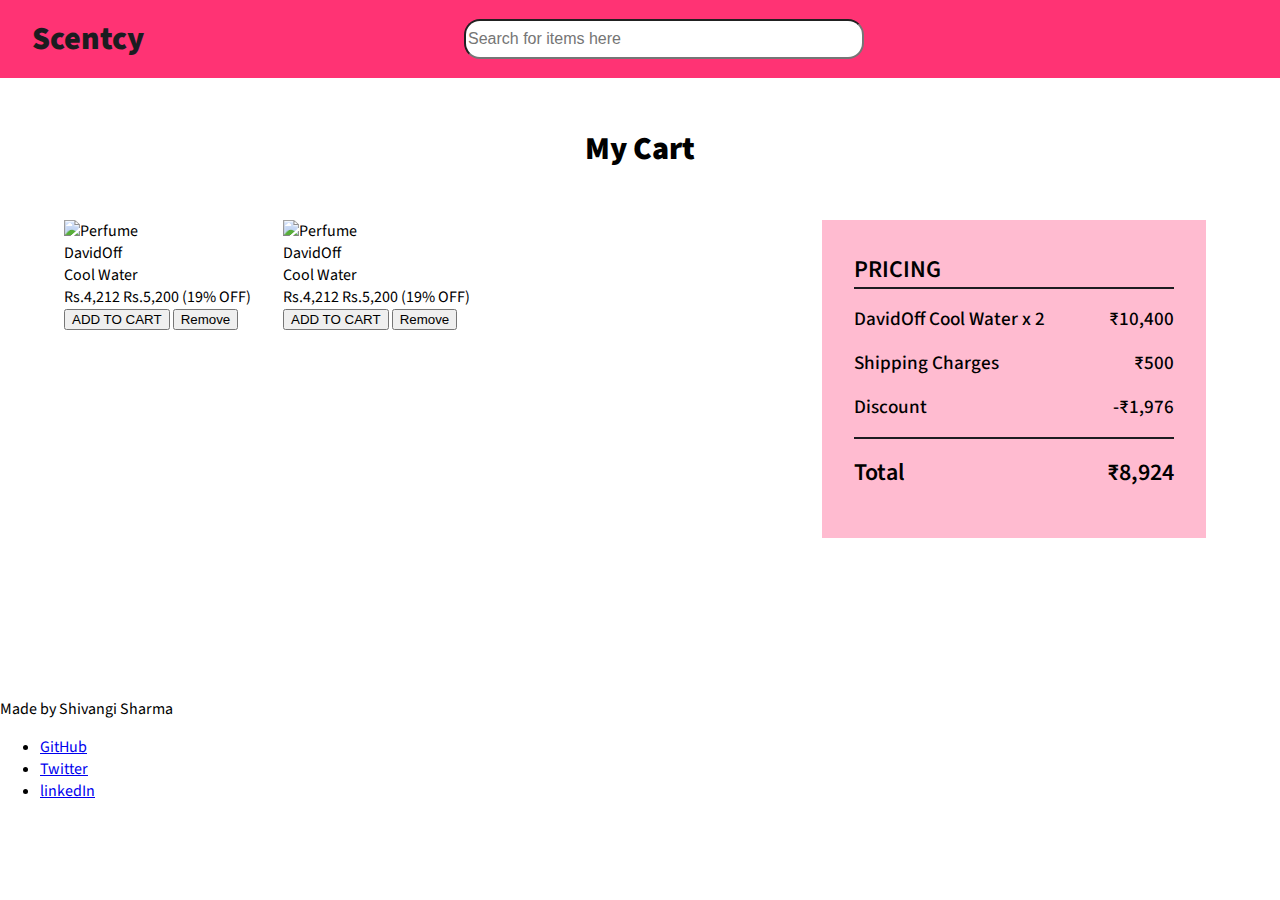
==== Page/Cart/cart.html @ df7d3e12 "feat: cart" ====
<!DOCTYPE html>
<html lang="en">

<head>
    <meta charset="UTF-8">
    <meta http-equiv="X-UA-Compatible" content="IE=edge">
    <meta name="viewport" content="width=device-width, initial-scale=1.0">
    <link rel="stylesheet" href="/css/style.css">
    <link rel="stylesheet" href="cart.css">
    <script src="js/fontawesomepro.js"></script>
    <link rel="stylesheet" href="https://site-assets.fontawesome.com/releases/v6.0.0/css/all.css">
    <title>Scentcy</title>
    <link rel="stylesheet" href="https://robust-ui.netlify.app/components/Card/card.css" />
    <link rel="stylesheet" href="https://robust-ui.netlify.app/components/Button/button.css" />
</head>

<body>
    <header>
        <nav class="nav-container-box">
            <div class="nav-logo"><a href="/../index.html">Scentcy <i class="fa-solid fa-spray-can-sparkles"></i></a></div>
            <input type="search" placeholder="Search for items here" class="nav-input">
            <div class="navbar-pills"> 
              <a class="buy-icon" href="/Page/Wishlist/wishlist.html"><i class="fa-solid fa-heart"></i></a>
              <a class="buy-icon" href="/Page/Cart/cart.html"><i class="fa-solid fa-cart-plus"></i></a>
              <a class="buy-icon" href="/page/logout/logout.html"><i class="fa-solid fa-right-from-bracket"></i></a>
            </div>
        </nav>
    </header>

        <main>
            
            <div class="cart-heading">My Cart</div>

<div class="divider-space"></div>

            <div class="cart-container-box">
                <div class="cart-cards">



                    <div class=" card card-price">

                        <div class="image-product">
                            <img src="/images/perfume-one.PNG"
                                alt="Perfume" />
                                <div class="card-dismiss">
                                    <i class="fa-regular fa-circle-xmark"></i>
                                </div>
                        </div>
                        <div class="card-title">
                           DavidOff
                        </div>
                        <div class="card-text">
                            Cool Water
                        </div>
                        <div class="all-price">
                            <span class="price-after">
                                Rs.4,212
                            </span>
                            <span class="price-before">
                                Rs.5,200
                            </span>
                            <span class="discount">
                                (19% OFF)
                            </span>
                        </div>

                         <button class="btn btn-primary"><i class="fa-solid fa-cart-plus"></i> ADD TO
                            CART</button>
                        <button class="btn btn-error"><i class="fa-solid fa-xmark"></i>
                            Remove</button>
                      
                    </div>





                    <div class=" card card-price">

                        <div class="image-product">
                            <img src="/images/perfume-one.PNG"
                                alt="Perfume" />
                                <div class="card-dismiss">
                                    <i class="fa-regular fa-circle-xmark"></i>
                                </div>
                        </div>
                        <div class="card-title">
                           DavidOff
                        </div>
                        <div class="card-text">
                            Cool Water
                        </div>
                        <div class="all-price">
                            <span class="price-after">
                                Rs.4,212
                            </span>
                            <span class="price-before">
                                Rs.5,200
                            </span>
                            <span class="discount">
                                (19% OFF)
                            </span>
                        </div>

                         <button class="btn btn-primary"><i class="fa-solid fa-cart-plus"></i> ADD TO
                            CART</button>
                        <button class="btn btn-error"><i class="fa-solid fa-xmark"></i>
                            Remove</button>
                      
                    </div>


                  </div>




                    <div class="cart-pricing">
                        <div class="price-heading">PRICING </div>
                        <div class="price-list">
                            <div class="price-component">DavidOff Cool Water x 2 <span class="price-value">₹10,400</span></div>
                            <div class="price-component">Shipping Charges <span class="price-value">₹500</span></div>
                            <div class="price-component"> Discount <span class="price-value">-₹1,976</span></div>
                        </div>
                        <div class="price-total">Total <span class="price-value">₹8,924</span></div>
                     

                    
                    </div>
                </div>

        </main>

        <div class="section-footer">

        <footer class="footer">
            <div class="footer-header">Made by Shivangi Sharma</div>
            <ul class="footer-list">
                <li class="list-item-inline">
                    <a class="links" href="https://github.com/Shivangisharma01" target="blank">
                        <i class="fa-brands fa-github-square"></i> GitHub</a>
                </li>
                <li class="list-item-inline">
                    <a class="links" href="https://twitter.com/Shivangi_1001" target="blank"><i
                            class="fa-brands fa-twitter-square"></i> Twitter</a>
                </li>
                <li class="list-item-inline">
                    <a class="links" href="https://www.linkedin.com/in/shivangi-sharma-01" target="_blank">
                        <i class="fa-brands fa-linkedin"></i>
                        linkedIn
                    </a>
                </li>
            </ul>
        </footer>

    </div>
    
    </body>
    
    </html>
---- css/style.css ----
@import url('/css/navbar.css');
@import url('/Page/Login/login.css');
@import url('/Page/Logout/logout.css');
@import url('/Page/Signup/signup.css');
@import url("https://robust-ui.netlify.app/css/styles.css");
@import url("https://fonts.googleapis.com/css2?family=Source+Sans+Pro:ital,wght@0,300;0,400;0,600;0,700;0,900;1,200&display=swap");
/* font-family: 'Source Sans Pro', sans-serif; */



:root{
    --nav-background:#FF3374;
    --nav-logo: #FFBE33;
    --log-background:#ffbbd0;
    --body-background:#fce9ef;
    --color-red: #fd3838 ;

    --primary-color: #1685ec;
    --default-color: #1c1c20;
    --error-color: #cc1919;
    --success-color: #209e4e;
    --warning-color: #ee751efa;
    --color-white: #fffbff;
    --nav-text-color: #2c2b2c;
    --away-color: #f1c637 ;
    --hold-color: #9256b9;
    --input-outline-color:#999696 ;
    --light-pink: #fcebf4;
    --accent-pink: #ffd4e2;
    --active-border: #f7588d;
    --divider-color: #f8bbd0;
    --list-hover: #f38cae;
    --color-main: #ec2c73;
  
   
    --border-rd-circle:50%;

    --extra-bold-text:900;
    --bold-text: 800;
  --semi-bold-text: 600;
}


.flex { display: flex;
  flex-direction: column;
  justify-content: center;
  align-items: center;
}
---- Page/Cart/cart.css ----
.cart-cards {
    display: grid;
    grid-template-columns: repeat(2, 1fr);
    column-gap: 2rem;
    margin-left: 4rem;
}

.cart-container-box {
    display: flex;
}

.cart-heading {
    margin: 3rem;
    font-size: 2rem;
    font-weight: var(--extra-bold-text);
    text-align: center;
}

.cart-pricing{
    margin-left: 22rem;
    width: 20rem;
    background-color: var(--log-background);
    padding: 2rem;
    height: max-content;
}

.price-list{
    border-bottom: 2px solid var(--default-color);
}
.price-heading{
    border-bottom: 2px solid var(--default-color);
    font-size: 1.5rem;
    font-weight: 600;
}

.price-component{
    margin: 1rem 0px;
    font-size: 1.2rem;
    font-weight: 500;
    
}

.price-value{
    float: right;
   
}

.price-total{
    margin: 1rem 0px;
    font-size: 1.5rem;
    font-weight: 600;
}

.section-footer {
    margin-top: 10rem;

}
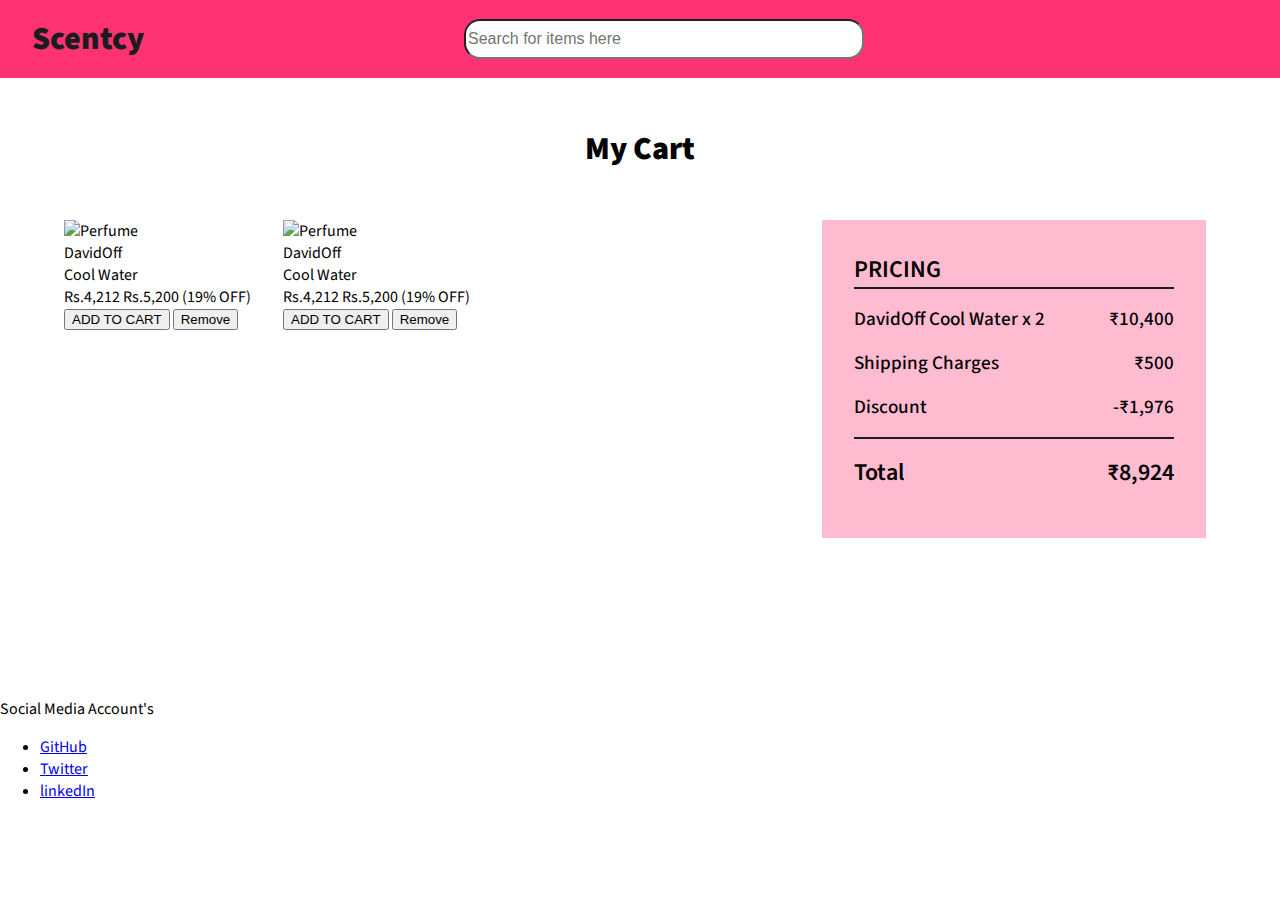
==== commit 7a50bcf7: "feat: cart" ====
--- a/Page/Cart/cart.html
+++ b/Page/Cart/cart.html
@@ -135,7 +135,7 @@
         <div class="section-footer">
 
         <footer class="footer">
-            <div class="footer-header">Made by Shivangi Sharma</div>
+            <div class="footer-header">Social Media Account's</div>
             <ul class="footer-list">
                 <li class="list-item-inline">
                     <a class="links" href="https://github.com/Shivangisharma01" target="blank">
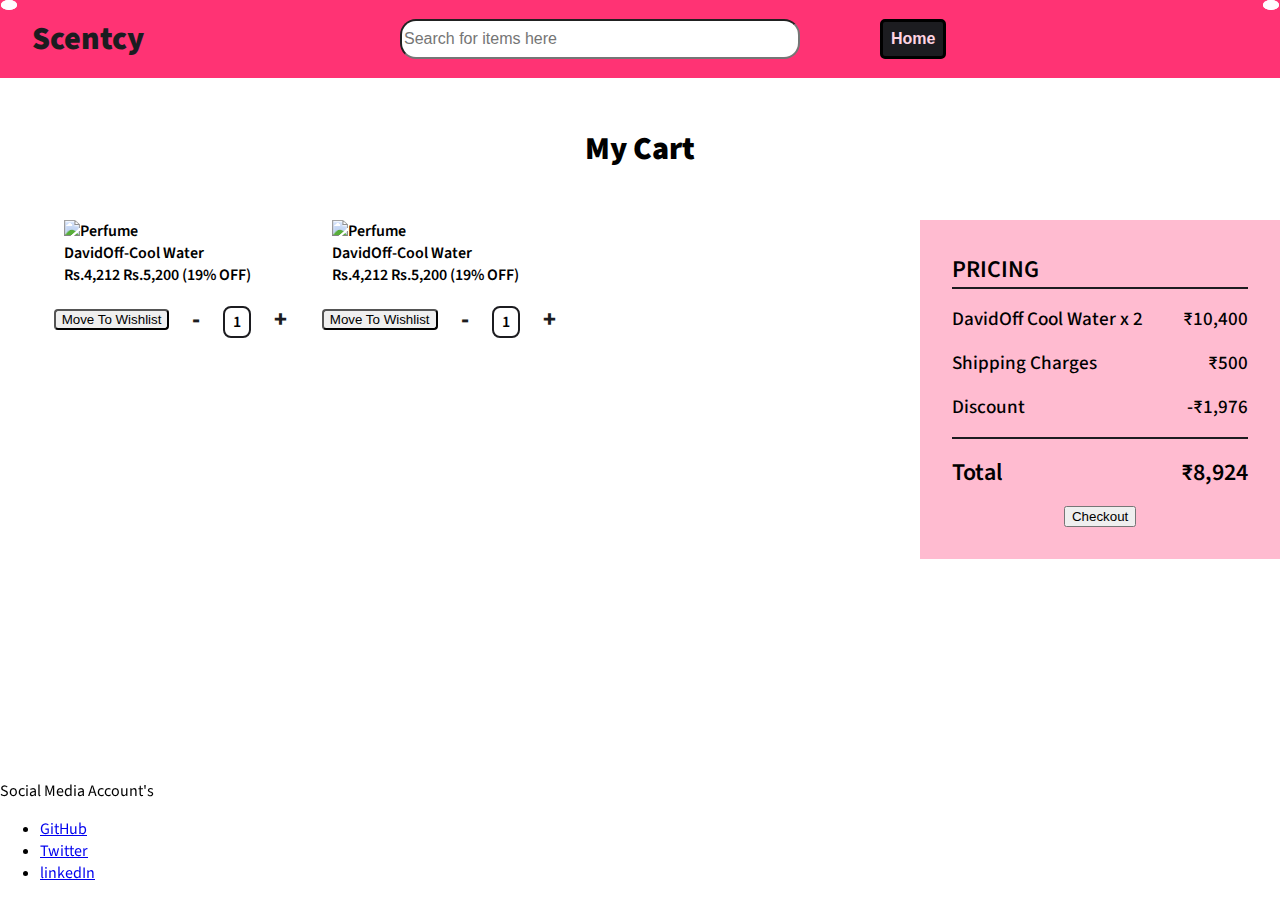
==== commit ee9938df: "feat: product page" ====
--- a/Page/Cart/cart.html
+++ b/Page/Cart/cart.html
@@ -6,133 +6,142 @@
     <meta http-equiv="X-UA-Compatible" content="IE=edge">
     <meta name="viewport" content="width=device-width, initial-scale=1.0">
     <link rel="stylesheet" href="/css/style.css">
+    <link rel="stylesheet" href="/css/index.css">
     <link rel="stylesheet" href="cart.css">
     <script src="js/fontawesomepro.js"></script>
     <link rel="stylesheet" href="https://site-assets.fontawesome.com/releases/v6.0.0/css/all.css">
     <title>Scentcy</title>
-    <link rel="stylesheet" href="https://robust-ui.netlify.app/components/Card/card.css" />
-    <link rel="stylesheet" href="https://robust-ui.netlify.app/components/Button/button.css" />
+
 </head>
 
 <body>
     <header>
         <nav class="nav-container-box">
-            <div class="nav-logo"><a href="/../index.html">Scentcy <i class="fa-solid fa-spray-can-sparkles"></i></a></div>
+            <div class="nav-logo"><a href="/../index.html">Scentcy <i class="fa-solid fa-spray-can-sparkles"></i></a>
+            </div>
             <input type="search" placeholder="Search for items here" class="nav-input">
-            <div class="navbar-pills"> 
-              <a class="buy-icon" href="/Page/Wishlist/wishlist.html"><i class="fa-solid fa-heart"></i></a>
-              <a class="buy-icon" href="/Page/Cart/cart.html"><i class="fa-solid fa-cart-plus"></i></a>
-              <a class="buy-icon" href="/page/logout/logout.html"><i class="fa-solid fa-right-from-bracket"></i></a>
-            </div>
+            <button class="btn-nav"><a href="/../index.html">Home</a></button>
+            <a class="buy-icon" href="/Page/Wishlist/wishlist.html"><i class="fa-solid fa-heart"></i></a>
+            <a class="buy-icon" href="/Page/Cart/cart.html"><i class="fa-solid fa-cart-plus"></i></a>
+            <a class="buy-icon logout-icon" href="/page/logout/logout.html"><i
+                    class="fa-solid fa-right-from-bracket"></i></a>
         </nav>
     </header>
 
-        <main>
-            
-            <div class="cart-heading">My Cart</div>
+    <main>
 
-<div class="divider-space"></div>
+        <div class="cart-heading">My Cart</div>
 
-            <div class="cart-container-box">
-                <div class="cart-cards">
+        <div class="divider-space"></div>
+
+        <div class="cart-container-box">
+            <div class="cart-cards">
 
 
 
-                    <div class=" card card-price">
+                <div class=" card text-bold">
 
-                        <div class="image-product">
-                            <img src="/images/perfume-one.PNG"
-                                alt="Perfume" />
-                                <div class="card-dismiss">
-                                    <i class="fa-regular fa-circle-xmark"></i>
-                                </div>
-                        </div>
-                        <div class="card-title">
-                           DavidOff
-                        </div>
-                        <div class="card-text">
-                            Cool Water
-                        </div>
-                        <div class="all-price">
-                            <span class="price-after">
-                                Rs.4,212
-                            </span>
-                            <span class="price-before">
-                                Rs.5,200
-                            </span>
-                            <span class="discount">
-                                (19% OFF)
-                            </span>
+                    <div class="image-product">
+                        <img src="/images/perfume-one.PNG" alt="Perfume" />
+                        <div class="cart-add-wishlist">
+                            <i class="fa-solid fa-heart"></i>
                         </div>
 
-                         <button class="btn btn-primary"><i class="fa-solid fa-cart-plus"></i> ADD TO
-                            CART</button>
-                        <button class="btn btn-error"><i class="fa-solid fa-xmark"></i>
-                            Remove</button>
-                      
+                        <div class="cart-remove-card">
+                            <i class="fa-solid fa-remove"></i>
+                        </div>
+
                     </div>
 
+                    <div class="card-title">
+                        DavidOff-Cool Water
+                    </div>
+
+                    <div class="all-price">
+                        <span class="price-after">
+                            Rs.4,212
+                        </span>
+                        <span class="price-before">
+                            Rs.5,200
+                        </span>
+                        <span class="discount">
+                            (19% OFF)
+                        </span>
+                    </div>
+
+                    <div class="quantity-box-flex">
+                        <button class="btn  btn-move-wishlist"> <i class="fa-solid fa-heart"></i>
+                           Move To Wishlist</button>
+                        <div class="quantity-box"><span class="quantity">-</span><span
+                                class="quantity-number">1</span><span class="quantity">+</span></div>
+
+                    </div>
+
+                </div>
 
 
+                <!--  -->
 
 
-                    <div class=" card card-price">
+                <div class=" card text-bold">
 
-                        <div class="image-product">
-                            <img src="/images/perfume-one.PNG"
-                                alt="Perfume" />
-                                <div class="card-dismiss">
-                                    <i class="fa-regular fa-circle-xmark"></i>
-                                </div>
-                        </div>
-                        <div class="card-title">
-                           DavidOff
-                        </div>
-                        <div class="card-text">
-                            Cool Water
-                        </div>
-                        <div class="all-price">
-                            <span class="price-after">
-                                Rs.4,212
-                            </span>
-                            <span class="price-before">
-                                Rs.5,200
-                            </span>
-                            <span class="discount">
-                                (19% OFF)
-                            </span>
+                    <div class="image-product">
+                        <img src="/images/perfume-one.PNG" alt="Perfume" />
+                        <div class="cart-add-wishlist">
+                            <i class="fa-solid fa-heart"></i>
                         </div>
 
-                         <button class="btn btn-primary"><i class="fa-solid fa-cart-plus"></i> ADD TO
-                            CART</button>
-                        <button class="btn btn-error"><i class="fa-solid fa-xmark"></i>
-                            Remove</button>
-                      
+                        <div class="cart-remove-card">
+                            <i class="fa-solid fa-remove"></i>
+                        </div>
+
                     </div>
 
+                    <div class="card-title">
+                        DavidOff-Cool Water
+                    </div>
 
-                  </div>
+                    <div class="all-price">
+                        <span class="price-after">
+                            Rs.4,212
+                        </span>
+                        <span class="price-before">
+                            Rs.5,200
+                        </span>
+                        <span class="discount">
+                            (19% OFF)
+                        </span>
+                    </div>
 
+                    <div class="quantity-box-flex">
+                        <button class="btn  btn-move-wishlist"> <i class="fa-solid fa-heart"></i>
+                            Move To Wishlist</button>
+                        <div class="quantity-box"><span class="quantity">-</span><span
+                                class="quantity-number">1</span><span class="quantity">+</span></div>
 
+                    </div>
 
-
-                    <div class="cart-pricing">
-                        <div class="price-heading">PRICING </div>
-                        <div class="price-list">
-                            <div class="price-component">DavidOff Cool Water x 2 <span class="price-value">₹10,400</span></div>
-                            <div class="price-component">Shipping Charges <span class="price-value">₹500</span></div>
-                            <div class="price-component"> Discount <span class="price-value">-₹1,976</span></div>
-                        </div>
-                        <div class="price-total">Total <span class="price-value">₹8,924</span></div>
-                     
-
-                    
-                    </div>
                 </div>
 
-        </main>
+            </div>
 
-        <div class="section-footer">
+            <!--  -->
+            <div class="cart-pricing">
+                <div class="price-heading">PRICING </div>
+                <div class="price-list">
+                    <div class="price-component">DavidOff Cool Water x 2 <span class="price-value">₹10,400</span></div>
+                    <div class="price-component">Shipping Charges <span class="price-value">₹500</span></div>
+                    <div class="price-component"> Discount <span class="price-value">-₹1,976</span></div>
+                </div>
+                <div class="price-total">Total <span class="price-value">₹8,924</span></div>
+                <div class="quantity-box-flex"> <button class="btn"> Checkout</button> </div>
+
+            </div>
+        </div>
+
+    </main>
+
+    <div class="section-footer">
 
         <footer class="footer">
             <div class="footer-header">Social Media Account's</div>
@@ -155,7 +164,7 @@
         </footer>
 
     </div>
-    
-    </body>
-    
-    </html>+
+</body>
+
+</html>--- a/css/style.css
+++ b/css/style.css
@@ -1,16 +1,19 @@
 @import url('/css/navbar.css');
+@import url('/css/index.css');
 @import url('/Page/Login/login.css');
 @import url('/Page/Logout/logout.css');
 @import url('/Page/Signup/signup.css');
+@import url('/Page/Cart/cart.css');
+@import url('/Page/Product/product.css');
+@import url('/Page/Wishlist/wishlist.css');
 @import url("https://robust-ui.netlify.app/css/styles.css");
 @import url("https://fonts.googleapis.com/css2?family=Source+Sans+Pro:ital,wght@0,300;0,400;0,600;0,700;0,900;1,200&display=swap");
 /* font-family: 'Source Sans Pro', sans-serif; */
 
 
-
 :root{
     --nav-background:#FF3374;
-    --nav-logo: #FFBE33;
+    --secondary-color: #ba2cf1;
     --log-background:#ffbbd0;
     --body-background:#fce9ef;
     --color-red: #fd3838 ;
@@ -31,13 +34,13 @@
     --divider-color: #f8bbd0;
     --list-hover: #f38cae;
     --color-main: #ec2c73;
-  
    
-    --border-rd-circle:50%;
+     --border-rd-circle:50%;
 
-    --extra-bold-text:900;
-    --bold-text: 800;
-  --semi-bold-text: 600;
+     --extra-bold-text:900;
+     --bold-text: 800;
+     --semi-bold-text: 600;
+     --md-text:500;
 }
 
 
@@ -46,3 +49,17 @@
   justify-content: center;
   align-items: center;
 }
+
+.quantity-box-flex{
+  display: flex;
+  justify-content: center;
+  align-items: center;
+}
+
+.section-footer {
+ position: fixed;
+ bottom: 0;
+ left: 0;
+ right: 0;
+
+}
--- a/css/index.css
+++ b/css/index.css
@@ -0,0 +1,53 @@
+.home-header {
+    display: flex;
+    max-height: 40rem;
+}
+
+.home-image {
+    width: 60rem;
+}
+
+.home-sider {
+    display: flex;
+    justify-content: center;
+    flex-direction: column;
+    padding: 2rem;
+}
+
+.home-side-header {
+    font-size: 3rem;
+    font-weight: var(--semi-bold-text);
+}
+
+.home-btn {
+    width: 58%;
+    margin-top: 2rem;
+    padding: 6px 14px 6px 14px;
+    background-color: var(--secondary-color);
+    font-size: 1.2rem;
+    font-weight: var(--semi-bold-text);
+}
+
+.home-btn a {
+    color: var(--default-color);
+    text-decoration: none;
+}
+
+.home-category-box {
+    text-align: center;
+    margin: 2rem;
+    margin-top: 4rem;
+    font-size: 3rem;
+    font-weight: var(--bold-text);
+}
+
+.category-cards {
+    margin: 6rem;
+    display: grid;
+    grid-template-columns: repeat(4, 1fr);
+    column-gap: 1rem;
+}
+
+#home-btn-icon {
+    font-size: 2rem;
+}
--- a/Page/Cart/cart.css
+++ b/Page/Cart/cart.css
@@ -24,6 +24,25 @@
     height: max-content;
 }
 
+.cart-add-wishlist {
+    position: absolute;
+    top: 0px;
+    left: -1px;
+    background-color: var(--color-white);
+    color: var(--active-border);
+    font-weight: var(--md-text);
+    font-size: 1.2rem;
+    padding: .3rem .5rem;
+    margin-left: 0.1rem;
+    transition: all .2s ease-in-out;
+    border-radius: var( --border-rd-circle);
+}
+
+.cart-add-wishlist:hover {
+    background-color: var(--active-border);
+    color: var(--color-white);
+}
+
 .price-list{
     border-bottom: 2px solid var(--default-color);
 }
@@ -36,13 +55,11 @@
 .price-component{
     margin: 1rem 0px;
     font-size: 1.2rem;
-    font-weight: 500;
-    
+    font-weight: 500;  
 }
 
 .price-value{
     float: right;
-   
 }
 
 .price-total{
@@ -51,7 +68,59 @@
     font-weight: 600;
 }
 
-.section-footer {
-    margin-top: 10rem;
 
-}+.cart-btn{
+    width: 100%;
+    padding: 8px;
+    border-radius: 8px;
+    background-color: var(--log-background);
+    font-weight: 600;
+    font-size: 1rem;
+}
+
+.quantity-number{
+    border: 2px solid var(--default-color);
+    border-radius: 8px;
+    padding: 3px 8px;
+    margin: 0 1rem;
+}
+
+.quantity-box {
+    padding: 1rem;
+}
+
+.quantity {
+   
+    padding: 0 7px;
+    font-weight: 900;
+    font-size: 1.5rem;
+    color: var(--default-color);
+}
+
+.text-bold{
+    font-weight: var(--semi-bold-text);
+}
+
+.cart-remove-card {
+    position: absolute;
+    top: 0px;
+    right: -1px;
+    background-color: var(--color-white);
+    color: var(--default-color);
+    font-weight: var(--extra-bold-text);
+    font-size: 1.2rem;
+    padding: .3rem .5rem;
+    margin-right: 0.1rem;
+    transition: all .2s ease-in-out;
+    border-radius: var( --border-rd-circle);
+}
+
+.cart-remove-card:hover {
+    background-color: var(--default-color);
+    color: var(--color-white);
+}
+
+.btn-move-wishlist {
+    border-radius: 4px;
+    min-width: fit-content;
+}
